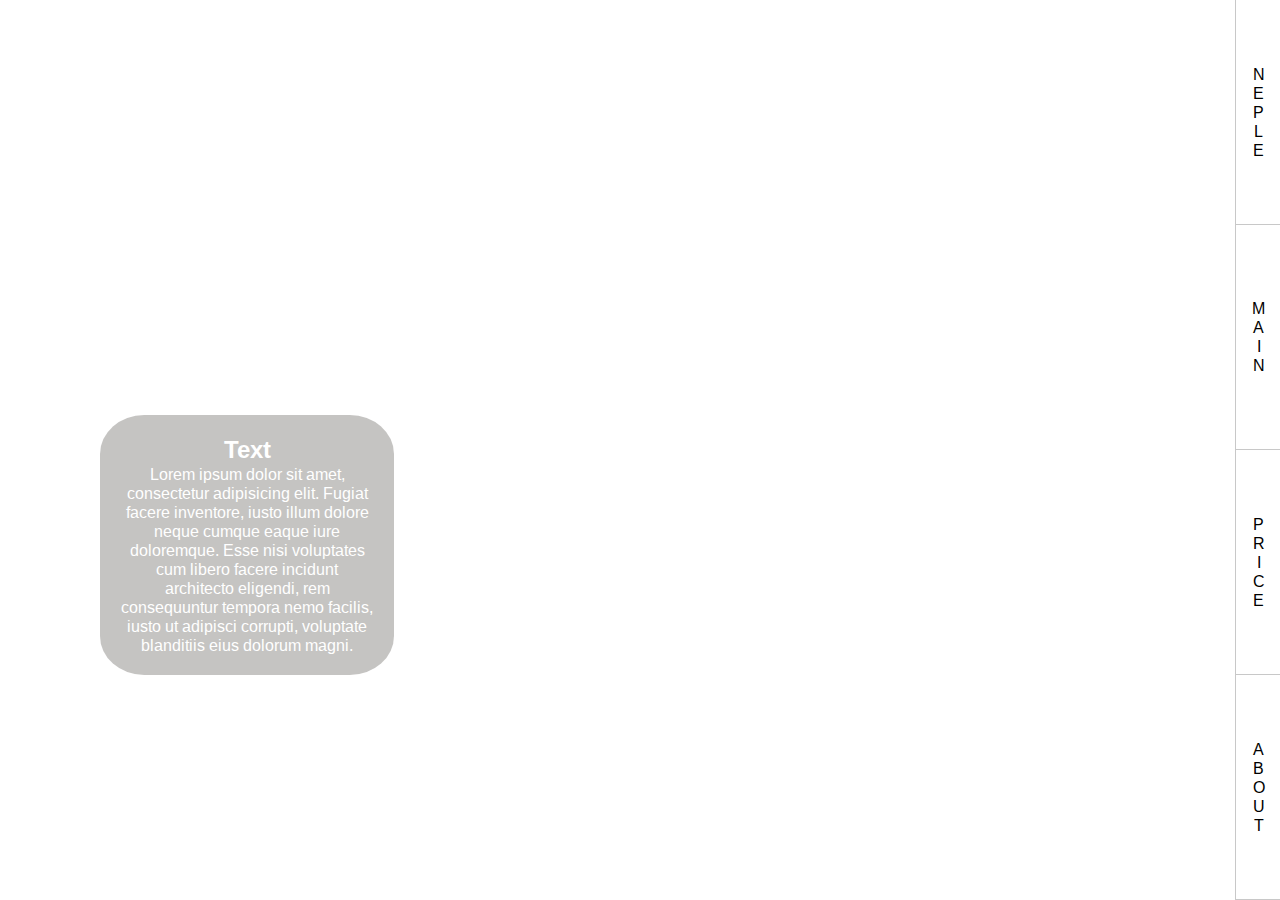
==== Project2/Index.html @ f53f277a "Add files via upload" ====
<!DOCTYPE html>
<html lang="ru">
<head>
	<meta charset="UTF-8">
	<title>Neple</title>
	<link rel="stylesheet" type="text/css" href="css/style.css">
	<link href="https://fonts.googleapis.com/css?family=Arimo:400,700,700i&display=swap" rel="stylesheet">
</head>
<body>
	<section class="sections">
		<div class="neple">
			<div class="textContainer">
				<h2>Text</h2>
				Lorem ipsum dolor sit amet, consectetur adipisicing elit. Fugiat facere inventore, iusto illum dolore neque cumque eaque iure doloremque. Esse nisi voluptates cum libero facere incidunt architecto eligendi, rem consequuntur tempora nemo facilis, iusto ut adipisci corrupti, voluptate blanditiis eius dolorum magni.
			</div>
		</div>
		<div class="main hide">
			<div class="galeryText">
				<br>
				<h1>Galery</h1>
				<br>
				<p>Lorem ipsum dolor sit amet, consectetur adipisicing elit. Exercitationem inventore consectetur quod officiis aperiam reiciendis praesentium nesciunt velit, maiores, illum soluta corporis. Quas repellendus, reprehenderit doloremque voluptas id quasi ullam tempore, saepe magni impedit consequuntur et eaque vero veritatis error temporibus quis qui? Beatae quas ea provident, vero officiis temporibus tempore reprehenderit odit totam necessitatibus, mollitia officia iure ab dicta vitae animi delectus similique? Adipisci fugit dolor dolorem, nemo ut?</p>
				<br>
			</div>
			<div class="galery">
				<div class="firstline">
					<img src="img/1.jpg" alt="" class="photo">
					<img src="img/2.jpg" alt="" class="photo">
					<img src="img/3.webp" alt="" class="photo">
					<img src="img/4.jpg" alt="" class="photo">
					<img src="img/5.webp" alt="" class="photo">
					<img src="img/6.jpg" alt="" class="photo">
					<img src="img/7.jpg" alt="" class="photo">
					<img src="img/8.jpg" alt="" class="photo">
				</div>
				<div class="secondline">
					<img src="img/10.jpg" alt="" class="photo">
					<img src="img/8.jpg" alt="" class="photo">
					<img src="img/6.jpg" alt="" class="photo">
					<img src="img/3.webp" alt="" class="photo">
					<img src="img/2.jpg" alt="" class="photo">
					<img src="img/8.jpg" alt="" class="photo">
					<img src="img/9.jpg" alt="" class="photo">
					<img src="img/10.jpg" alt="" class="photo">
				</div>
			</div>
			<div id="scroll_bar">
				<input type="range" value = '0' class = 'horizontalScrollBar'>
			</div>
		</div>
		<div class="price hide">
			<div class="prices_column">
				<div class="price_description">
					<h2>MINIMAL: 10000</h2>
					<br>
					Lorem ipsum dolor sit amet, 
					consectetur adipisicing elit. 
					Molestiae cupiditate veniam, nisi 
					fugiat saepe velit nihil beatae vel, odio maiores doloribus.
				</div>
				<div class="price_description">
					<h2>STANDART: 30000</h2>
					<br>
					Lorem ipsum dolor sit amet, 
					consectetur adipisicing elit. 
					Molestiae cupiditate veniam, nisi 
					fugiat saepe velit nihil beatae vel, odio maiores doloribus.
				</div>		
			</div>
			<hr>
			<div class="prices_column">
				<div class="price_description">
					<h2>MINIMAL: 15000</h2>
					<br>
					Lorem ipsum dolor sit amet, 
					consectetur adipisicing elit. 
					Molestiae cupiditate veniam, nisi 
					fugiat saepe velit nihil beatae vel, odio maiores doloribus.
				</div>
				<div class="price_description">
					<h2>PREMIUM: 45000</h2>
					<br>
					Lorem ipsum dolor sit amet, 
					consectetur adipisicing elit. 
					Molestiae cupiditate veniam, nisi 
					fugiat saepe velit nihil beatae vel, odio maiores doloribus.
				</div>				
			</div>
		</div>
		<div class="about hide">
			<h1>Text here</h1>
			<br>
			Lorem ipsum dolor sit amet, consectetur adipisicing elit. Dignissimos, qui, deleniti. Laudantium omnis ipsum nemo dolorum harum similique praesentium, nulla minus! Praesentium dolorem ullam officiis libero odio quo amet harum soluta enim! Provident illum deleniti est, possimus. Inventore iste, optio facere perferendis, ipsum ad rem. Cumque quibusdam saepe autem, repellendus inventore aspernatur ut reprehenderit dolore impedit ducimus libero quis consequatur veritatis nihil facere. Sint repellendus, aperiam in quisquam culpa quae sequi excepturi possimus, expedita temporibus, voluptates sit odit, tempora! Eum laboriosam voluptates nesciunt? Et ad ullam harum ratione eius, ex quaerat beatae, facere minus similique, in tenetur perferendis? Facilis, animi voluptatibus rerum, at odio quam nulla iure nihil quod soluta tempora necessitatibus exercitationem debitis? Tempore cum, consectetur quasi aperiam. Voluptates non saepe, tempora, perspiciatis error optio inventore, distinctio blanditiis nulla aperiam iste aut reprehenderit cupiditate unde voluptas labore, facere adipisci! Necessitatibus nihil sed praesentium expedita harum delectus amet culpa voluptates laboriosam beatae autem, in enim eius accusantium similique molestias ut, laudantium dolorem reprehenderit nobis placeat, sunt ad. Laboriosam repellat at cupiditate, neque magnam quaerat ducimus! Dolore molestiae laborum doloremque, aspernatur qui ad saepe eius pariatur velit magnam sequi quo nesciunt cum libero iusto totam, deserunt illo placeat nihil debitis dolorum.
		</div>
	</section>
	<nav>
		<div class = "pages"> 
			<div class="line"></div>
			<div><p>N</p><p>E</p><p>P</p><p>L</p><p>E</p></div>
		</div>
		<div class = "pages"> 
			<div class="line"></div>
			<div><p>M</p><p>A</p><p>I</p><p>N</p></div>
		</div>
		<div class = "pages"> 
			<div class="line"></div>
			<div><p>P</p><p>R</p><p>I</p><p>C</p><p>E</p></div> 
		</div>
		<div class = "pages"> 
			<div class="line"></div>
			<div><p>A</p><p>B</p><p>O</p><p>U</p><p>T</p></div>
		</div>
	</nav>
	<script type="text/javascript" src="js/script.js"></script>
</body>
</html>
---- Project2/css/style.css ----
*{
	font-family: 'Arimo', sans-serif;
	padding: 0;
	margin: 0;
	box-sizing: border-box;
}
body
{
	display: flex;
	width: 100vw;
	overflow-x: hidden;
}
nav
{
	position: fixed;
	display: flex;
	flex-direction: column;
	justify-content: center;
	height: 100vh;
	width: 45px;
	right: 0;
	background: #fff;

}
.pages
{
	display: flex;
	justify-content: center;
	align-items: center;
	text-align: center;
	padding-right: 10px;
	height: 25%;
	border-bottom: 1px solid #c8c8c8;
	border-left: 1px solid #c8c8c8;
	cursor: pointer;
}
.line
{
	height: 0%;
	margin-right: 10px;
	width: 1px;
	border-radius: 80%;
	background: radial-gradient(#000, #fff);
	transition: 200ms;
}

.pages:hover .line
{
	height: 90%;
}
.neple
{
	height: 100vh;
	width: 100vw;
	background:  url(../img/neplebg.png) no-repeat center top / cover;;
}
.textContainer
{
	position: absolute;
	display: flex;
	flex-direction: column;
	align-items: center;
	text-align: center;
	bottom: 25vh;
	padding: 20px;
	width: 23vw;
	height: auto;
	margin-left: 100px;
	background-color: rgba(158, 157, 153, .6);
	border-radius: 15%;
	overflow: hidden;
	color: #fff;
}

.price{
	display: flex;
	justify-content: center;
	align-items: center;
	margin: 0 auto;
	height: 100vh;
	width: 100vw;

}
.prices_column{
	display: flex;
	flex-direction: column;
	align-items: center;
	text-align: center;
}
.price_description{
	height: auto;
	width: 20vw;
	text-align: center;
	padding: 20px;
}
hr{
	width: 46vh;
	transform: rotate(90deg);
	height: 2px;
	background-color: #000;
	border: 0;
}
.main
{
	display: flex;
	flex-direction: column;
	text-align: center;
}
.main p{
	margin: 0 100px;
}
.galery{
	display: flex;
	flex-direction: column;
	text-align: center;
	position: absolute;
	bottom: 0;
}
.galeryText{
	height: 20vh;
	width: 100vw;
	padding-top: 20px;
}
.photo{
	height: 40vh;
	width: auto;
	cursor: pointer;
}

.about{
	text-align: center;
	margin: 160px 100px;
}

.hide{
	display: none;
}
.firstline, .secondline{
	display: flex;
}

.fullScreenPhotoDiv{
	width: 100vw;
	height: 100vh;
	position: fixed;
	background-color: rgba(0, 0, 0, .6);
	z-index: 40;
	cursor: pointer;
}

.fullScreenPhoto{
	margin: 0 auto;
	height: 100%;
	width: auto;
	cursor: pointer;
}
.exit{
	padding: 0;
	height: 40px;
	width: 40px;
	text-align: center;
	position: absolute;
	top: 0;
	right: 40px;
	font-size: 45px;
	color: #000;
	cursor: pointer;
	opacity: 0.2;
}

.exit:hover{
    opacity: 1;
}
#scroll_bar{
	height: 30px;
	width: 100vw;
	position: absolute;
	bottom: 5px;
	padding-right: 45px;
}
.horizontalScrollBar{
	margin: 0 auto;
	-webkit-appearance: none;
	-moz-appearance: none;
	height: 10px;
	width: 90%;
	border-radius: 30px;
	background-color: rgba(0, 0, 0, .6);
	outline: none;
}
.horizontalScrollBar::-webkit-slider-thumb{
	-webkit-appearance: none;
	height: 10px;
	width: 5%;
	border-radius: 30px;
	background-color: #717272;
}
.horizontalScrollBar::-moz-slider-thumb{
	-moz-appearance: none;
	height: 10px;
	width: 5%;
	border-radius: 30px;
	background-color: #717272;
}
.horizontalScrollBar::-ms-slider-thumb{
	-ms-appearance: none;
	height: 10px;
	width: 5%;
	border-radius: 30px;
	background-color: #717272;
}
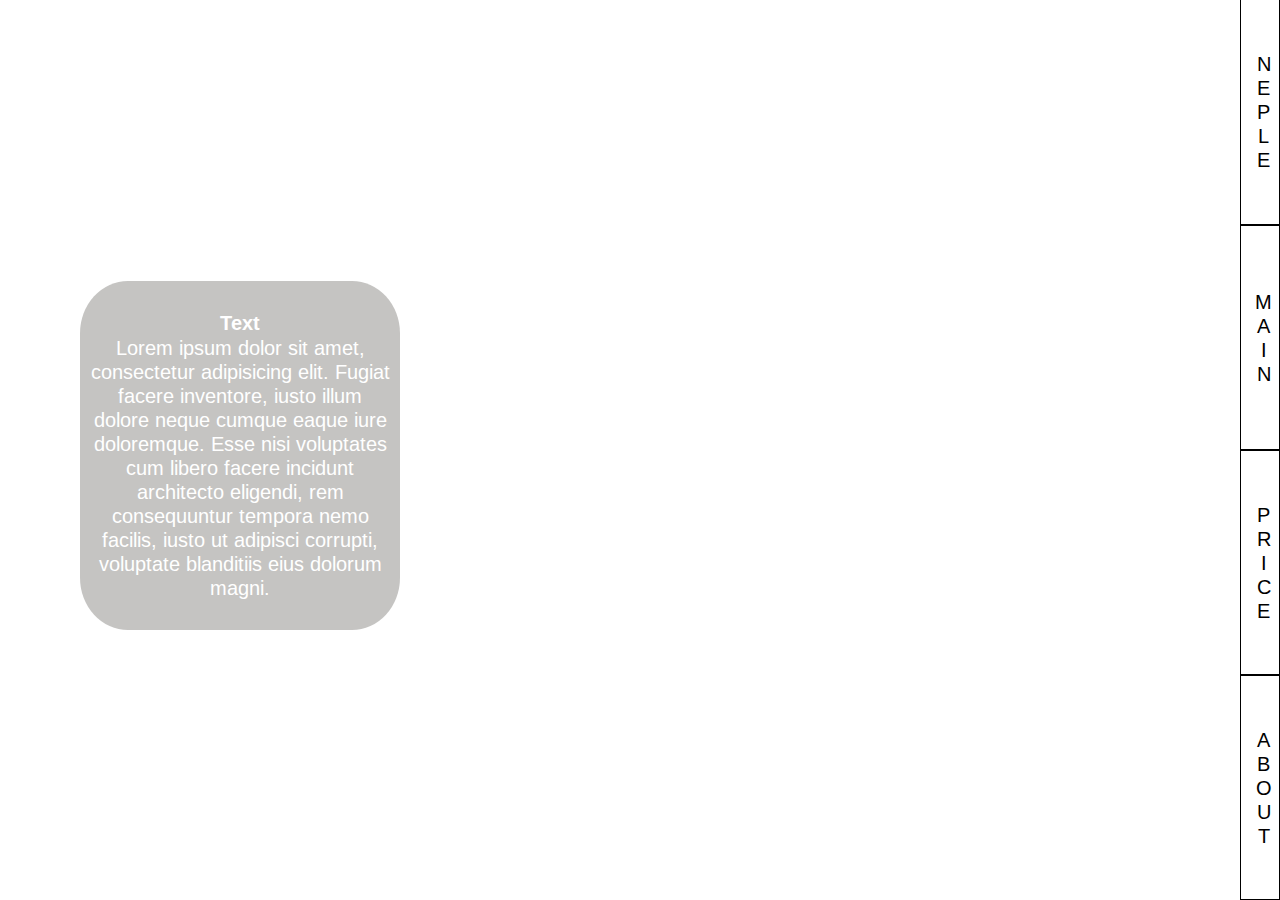
==== commit 0a13cf67: "Add files via upload" ====
--- a/Project2/Index.html
+++ b/Project2/Index.html
@@ -7,110 +7,35 @@
 	<link href="https://fonts.googleapis.com/css?family=Arimo:400,700,700i&display=swap" rel="stylesheet">
 </head>
 <body>
-	<section class="sections">
-		<div class="neple">
-			<div class="textContainer">
+		<nav>
+			<div class = "menu"> 
+				<div class="underline"></div>
+				<div><p>N</p><p>E</p><p>P</p><p>L</p><p>E</p></div>
+			</div>
+			<div class = "menu"> 
+				<div class="underline"></div>
+				<div><p>M</p><p>A</p><p>I</p><p>N</p></div>
+			</div>
+			<div class = "menu"> 
+				<div class="underline"></div>
+				<div><p>P</p><p>R</p><p>I</p><p>C</p><p>E</p></div> 
+			</div>
+			<div class = "menu"> 
+				<div class="underline"></div>
+				<div><p>A</p><p>B</p><p>O</p><p>U</p><p>T</p></div>
+			</div>
+		</nav>
+
+		<div class="neple page">
+			<div class="text_container">
 				<h2>Text</h2>
 				Lorem ipsum dolor sit amet, consectetur adipisicing elit. Fugiat facere inventore, iusto illum dolore neque cumque eaque iure doloremque. Esse nisi voluptates cum libero facere incidunt architecto eligendi, rem consequuntur tempora nemo facilis, iusto ut adipisci corrupti, voluptate blanditiis eius dolorum magni.
 			</div>
 		</div>
-		<div class="main hide">
-			<div class="galeryText">
-				<br>
-				<h1>Galery</h1>
-				<br>
-				<p>Lorem ipsum dolor sit amet, consectetur adipisicing elit. Exercitationem inventore consectetur quod officiis aperiam reiciendis praesentium nesciunt velit, maiores, illum soluta corporis. Quas repellendus, reprehenderit doloremque voluptas id quasi ullam tempore, saepe magni impedit consequuntur et eaque vero veritatis error temporibus quis qui? Beatae quas ea provident, vero officiis temporibus tempore reprehenderit odit totam necessitatibus, mollitia officia iure ab dicta vitae animi delectus similique? Adipisci fugit dolor dolorem, nemo ut?</p>
-				<br>
-			</div>
-			<div class="galery">
-				<div class="firstline">
-					<img src="img/1.jpg" alt="" class="photo">
-					<img src="img/2.jpg" alt="" class="photo">
-					<img src="img/3.webp" alt="" class="photo">
-					<img src="img/4.jpg" alt="" class="photo">
-					<img src="img/5.webp" alt="" class="photo">
-					<img src="img/6.jpg" alt="" class="photo">
-					<img src="img/7.jpg" alt="" class="photo">
-					<img src="img/8.jpg" alt="" class="photo">
-				</div>
-				<div class="secondline">
-					<img src="img/10.jpg" alt="" class="photo">
-					<img src="img/8.jpg" alt="" class="photo">
-					<img src="img/6.jpg" alt="" class="photo">
-					<img src="img/3.webp" alt="" class="photo">
-					<img src="img/2.jpg" alt="" class="photo">
-					<img src="img/8.jpg" alt="" class="photo">
-					<img src="img/9.jpg" alt="" class="photo">
-					<img src="img/10.jpg" alt="" class="photo">
-				</div>
-			</div>
-			<div id="scroll_bar">
-				<input type="range" value = '0' class = 'horizontalScrollBar'>
-			</div>
-		</div>
-		<div class="price hide">
-			<div class="prices_column">
-				<div class="price_description">
-					<h2>MINIMAL: 10000</h2>
-					<br>
-					Lorem ipsum dolor sit amet, 
-					consectetur adipisicing elit. 
-					Molestiae cupiditate veniam, nisi 
-					fugiat saepe velit nihil beatae vel, odio maiores doloribus.
-				</div>
-				<div class="price_description">
-					<h2>STANDART: 30000</h2>
-					<br>
-					Lorem ipsum dolor sit amet, 
-					consectetur adipisicing elit. 
-					Molestiae cupiditate veniam, nisi 
-					fugiat saepe velit nihil beatae vel, odio maiores doloribus.
-				</div>		
-			</div>
-			<hr>
-			<div class="prices_column">
-				<div class="price_description">
-					<h2>MINIMAL: 15000</h2>
-					<br>
-					Lorem ipsum dolor sit amet, 
-					consectetur adipisicing elit. 
-					Molestiae cupiditate veniam, nisi 
-					fugiat saepe velit nihil beatae vel, odio maiores doloribus.
-				</div>
-				<div class="price_description">
-					<h2>PREMIUM: 45000</h2>
-					<br>
-					Lorem ipsum dolor sit amet, 
-					consectetur adipisicing elit. 
-					Molestiae cupiditate veniam, nisi 
-					fugiat saepe velit nihil beatae vel, odio maiores doloribus.
-				</div>				
-			</div>
-		</div>
-		<div class="about hide">
-			<h1>Text here</h1>
-			<br>
-			Lorem ipsum dolor sit amet, consectetur adipisicing elit. Dignissimos, qui, deleniti. Laudantium omnis ipsum nemo dolorum harum similique praesentium, nulla minus! Praesentium dolorem ullam officiis libero odio quo amet harum soluta enim! Provident illum deleniti est, possimus. Inventore iste, optio facere perferendis, ipsum ad rem. Cumque quibusdam saepe autem, repellendus inventore aspernatur ut reprehenderit dolore impedit ducimus libero quis consequatur veritatis nihil facere. Sint repellendus, aperiam in quisquam culpa quae sequi excepturi possimus, expedita temporibus, voluptates sit odit, tempora! Eum laboriosam voluptates nesciunt? Et ad ullam harum ratione eius, ex quaerat beatae, facere minus similique, in tenetur perferendis? Facilis, animi voluptatibus rerum, at odio quam nulla iure nihil quod soluta tempora necessitatibus exercitationem debitis? Tempore cum, consectetur quasi aperiam. Voluptates non saepe, tempora, perspiciatis error optio inventore, distinctio blanditiis nulla aperiam iste aut reprehenderit cupiditate unde voluptas labore, facere adipisci! Necessitatibus nihil sed praesentium expedita harum delectus amet culpa voluptates laboriosam beatae autem, in enim eius accusantium similique molestias ut, laudantium dolorem reprehenderit nobis placeat, sunt ad. Laboriosam repellat at cupiditate, neque magnam quaerat ducimus! Dolore molestiae laborum doloremque, aspernatur qui ad saepe eius pariatur velit magnam sequi quo nesciunt cum libero iusto totam, deserunt illo placeat nihil debitis dolorum.
-		</div>
-	</section>
-	<nav>
-		<div class = "pages"> 
-			<div class="line"></div>
-			<div><p>N</p><p>E</p><p>P</p><p>L</p><p>E</p></div>
-		</div>
-		<div class = "pages"> 
-			<div class="line"></div>
-			<div><p>M</p><p>A</p><p>I</p><p>N</p></div>
-		</div>
-		<div class = "pages"> 
-			<div class="line"></div>
-			<div><p>P</p><p>R</p><p>I</p><p>C</p><p>E</p></div> 
-		</div>
-		<div class = "pages"> 
-			<div class="line"></div>
-			<div><p>A</p><p>B</p><p>O</p><p>U</p><p>T</p></div>
-		</div>
-	</nav>
+		<div class="main page hide"></div>
+		<div class="price page hide"></div>
+		<div class="about page hide"></div>
+
 	<script type="text/javascript" src="js/script.js"></script>
 </body>
 </html>--- a/Project2/css/style.css
+++ b/Project2/css/style.css
@@ -3,209 +3,67 @@
 	padding: 0;
 	margin: 0;
 	box-sizing: border-box;
+	font-size: 2.2vh;
 }
-body
-{
-	display: flex;
-	width: 100vw;
-	overflow-x: hidden;
+.hide{
+	display: none;
 }
-nav
-{
+/*Стилизация блока меню*/
+nav{
+	height: 100vh;
 	position: fixed;
-	display: flex;
-	flex-direction: column;
-	justify-content: center;
-	height: 100vh;
-	width: 45px;
 	right: 0;
-	background: #fff;
-
 }
-.pages
-{
+.menu{
+	height: 25%;
+	width: 40px;
 	display: flex;
 	justify-content: center;
 	align-items: center;
 	text-align: center;
-	padding-right: 10px;
-	height: 25%;
-	border-bottom: 1px solid #c8c8c8;
-	border-left: 1px solid #c8c8c8;
+	border: 1px solid #000;
+	background-color: #fff;
 	cursor: pointer;
+	font-size: 90%;
 }
-.line
-{
+
+.menu:first-child{
+	border-top: 0px;
+}
+
+.underline{
 	height: 0%;
-	margin-right: 10px;
-	width: 1px;
-	border-radius: 80%;
+	width: 2px;
+	margin-right: 5px;
 	background: radial-gradient(#000, #fff);
+	border-radius: 50%;
 	transition: 200ms;
 }
 
-.pages:hover .line
+.menu:hover .underline
 {
 	height: 90%;
 }
-.neple
-{
+
+/*Стилизация блока NEPLE*/
+.neple{
+	background:  url(../img/neplebg.png) no-repeat center top / cover;
 	height: 100vh;
-	width: 100vw;
-	background:  url(../img/neplebg.png) no-repeat center top / cover;;
 }
-.textContainer
-{
-	position: absolute;
+
+.text_container{
 	display: flex;
 	flex-direction: column;
 	align-items: center;
 	text-align: center;
-	bottom: 25vh;
-	padding: 20px;
-	width: 23vw;
+	position: absolute;
+	bottom: 30%;
+	padding: 30px 10px;
+	width: 25%;
+	min-height: 30%;
 	height: auto;
-	margin-left: 100px;
+	margin-left: 80px;
 	background-color: rgba(158, 157, 153, .6);
 	border-radius: 15%;
-	overflow: hidden;
 	color: #fff;
-}
-
-.price{
-	display: flex;
-	justify-content: center;
-	align-items: center;
-	margin: 0 auto;
-	height: 100vh;
-	width: 100vw;
-
-}
-.prices_column{
-	display: flex;
-	flex-direction: column;
-	align-items: center;
-	text-align: center;
-}
-.price_description{
-	height: auto;
-	width: 20vw;
-	text-align: center;
-	padding: 20px;
-}
-hr{
-	width: 46vh;
-	transform: rotate(90deg);
-	height: 2px;
-	background-color: #000;
-	border: 0;
-}
-.main
-{
-	display: flex;
-	flex-direction: column;
-	text-align: center;
-}
-.main p{
-	margin: 0 100px;
-}
-.galery{
-	display: flex;
-	flex-direction: column;
-	text-align: center;
-	position: absolute;
-	bottom: 0;
-}
-.galeryText{
-	height: 20vh;
-	width: 100vw;
-	padding-top: 20px;
-}
-.photo{
-	height: 40vh;
-	width: auto;
-	cursor: pointer;
-}
-
-.about{
-	text-align: center;
-	margin: 160px 100px;
-}
-
-.hide{
-	display: none;
-}
-.firstline, .secondline{
-	display: flex;
-}
-
-.fullScreenPhotoDiv{
-	width: 100vw;
-	height: 100vh;
-	position: fixed;
-	background-color: rgba(0, 0, 0, .6);
-	z-index: 40;
-	cursor: pointer;
-}
-
-.fullScreenPhoto{
-	margin: 0 auto;
-	height: 100%;
-	width: auto;
-	cursor: pointer;
-}
-.exit{
-	padding: 0;
-	height: 40px;
-	width: 40px;
-	text-align: center;
-	position: absolute;
-	top: 0;
-	right: 40px;
-	font-size: 45px;
-	color: #000;
-	cursor: pointer;
-	opacity: 0.2;
-}
-
-.exit:hover{
-    opacity: 1;
-}
-#scroll_bar{
-	height: 30px;
-	width: 100vw;
-	position: absolute;
-	bottom: 5px;
-	padding-right: 45px;
-}
-.horizontalScrollBar{
-	margin: 0 auto;
-	-webkit-appearance: none;
-	-moz-appearance: none;
-	height: 10px;
-	width: 90%;
-	border-radius: 30px;
-	background-color: rgba(0, 0, 0, .6);
-	outline: none;
-}
-.horizontalScrollBar::-webkit-slider-thumb{
-	-webkit-appearance: none;
-	height: 10px;
-	width: 5%;
-	border-radius: 30px;
-	background-color: #717272;
-}
-.horizontalScrollBar::-moz-slider-thumb{
-	-moz-appearance: none;
-	height: 10px;
-	width: 5%;
-	border-radius: 30px;
-	background-color: #717272;
-}
-.horizontalScrollBar::-ms-slider-thumb{
-	-ms-appearance: none;
-	height: 10px;
-	width: 5%;
-	border-radius: 30px;
-	background-color: #717272;
 }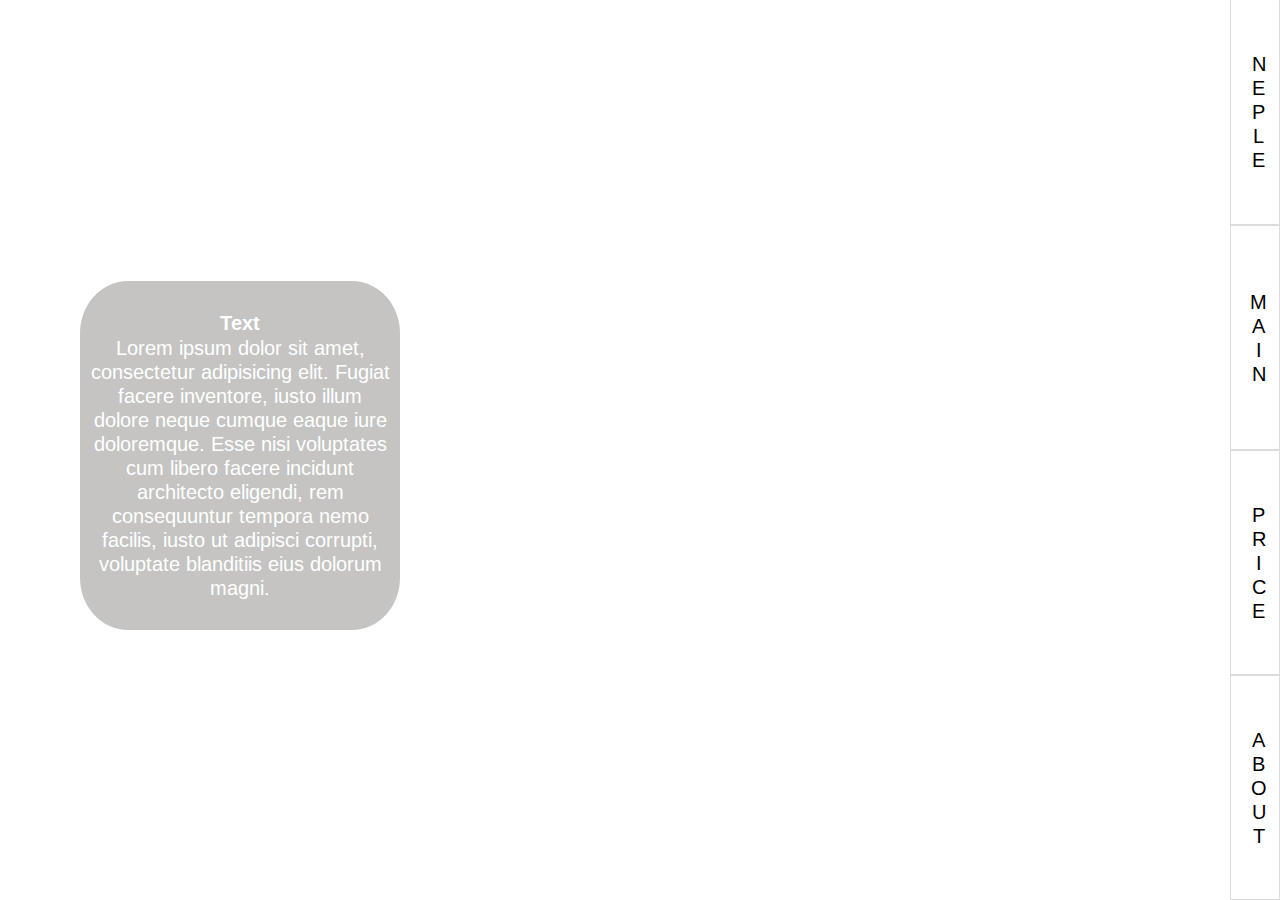
==== commit ec52df60: "Add files via upload" ====
--- a/Project2/Index.html
+++ b/Project2/Index.html
@@ -32,7 +32,15 @@
 				Lorem ipsum dolor sit amet, consectetur adipisicing elit. Fugiat facere inventore, iusto illum dolore neque cumque eaque iure doloremque. Esse nisi voluptates cum libero facere incidunt architecto eligendi, rem consequuntur tempora nemo facilis, iusto ut adipisci corrupti, voluptate blanditiis eius dolorum magni.
 			</div>
 		</div>
-		<div class="main page hide"></div>
+		<div class="main page hide">
+			<div class="galeryText hide">
+				<br class = "hide">
+				<h1 class = "hide">Galery</h1>
+				<br class = "hide">
+				<p class = "hide">Lorem ipsum dolor sit amet, consectetur adipisicing elit. Exercitationem inventore consectetur quod officiis aperiam reiciendis praesentium nesciunt velit, maiores, illum soluta corporis. Quas repellendus, reprehenderit doloremque voluptas id quasi ullam tempore, saepe magni impedit consequuntur et eaque vero veritatis error temporibus quis qui? Beatae quas ea provident, vero officiis temporibus tempore reprehenderit odit totam necessitatibus, mollitia officia iure ab dicta vitae animi delectus similique? Adipisci fugit dolor dolorem, nemo ut?</p>
+				<br class = "hide">
+			</div>
+		</div>
 		<div class="price page hide"></div>
 		<div class="about page hide"></div>
 
--- a/Project2/css/style.css
+++ b/Project2/css/style.css
@@ -16,12 +16,12 @@
 }
 .menu{
 	height: 25%;
-	width: 40px;
+	width: 50px;
 	display: flex;
 	justify-content: center;
 	align-items: center;
 	text-align: center;
-	border: 1px solid #000;
+	border: 1px solid #DCDCDC;
 	background-color: #fff;
 	cursor: pointer;
 	font-size: 90%;
@@ -66,4 +66,19 @@
 	background-color: rgba(158, 157, 153, .6);
 	border-radius: 15%;
 	color: #fff;
+}
+
+@media screen and (min-width:600px) and (max-width:1040px){
+	.menu{
+		width: 60px;
+	}
+	.neple{
+		display: flex;
+		justify-content: center;
+		align-items: center;
+	}
+	.text_container{
+		width: 60%;
+		margin-left: -30px;
+	}
 }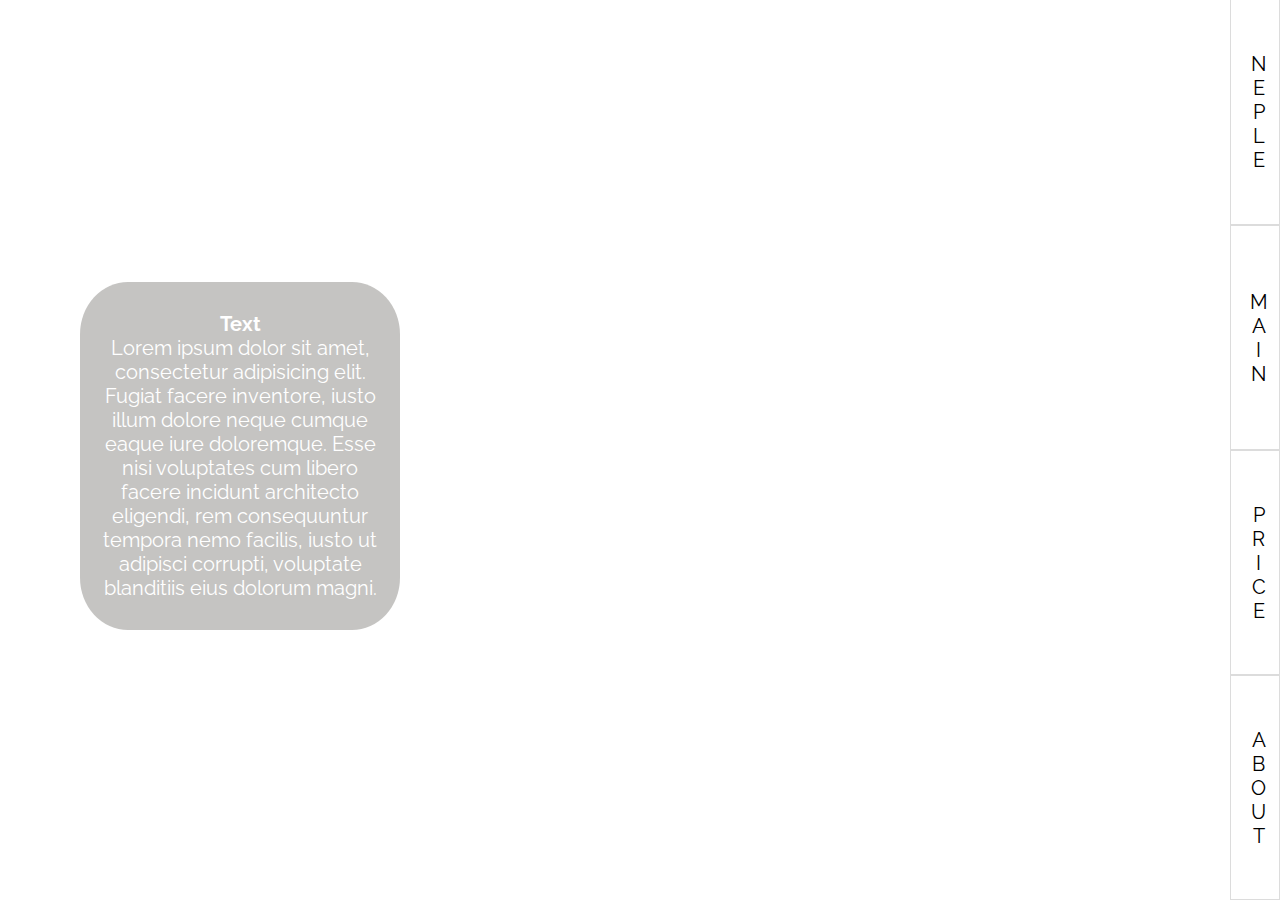
==== commit 0ea10be3: "Update Index.html" ====
--- a/Project2/Index.html
+++ b/Project2/Index.html
@@ -2,9 +2,10 @@
 <html lang="ru">
 <head>
 	<meta charset="UTF-8">
+	<meta name="viewport" content="width=device-width">
 	<title>Neple</title>
 	<link rel="stylesheet" type="text/css" href="css/style.css">
-	<link href="https://fonts.googleapis.com/css?family=Arimo:400,700,700i&display=swap" rel="stylesheet">
+	<link href="https://fonts.googleapis.com/css?family=Raleway:300&display=swap" rel="stylesheet">
 </head>
 <body>
 		<nav>
@@ -33,17 +34,84 @@
 			</div>
 		</div>
 		<div class="main page hide">
-			<div class="galeryText hide">
+			<div class="galery_text hide">
 				<br class = "hide">
 				<h1 class = "hide">Galery</h1>
 				<br class = "hide">
 				<p class = "hide">Lorem ipsum dolor sit amet, consectetur adipisicing elit. Exercitationem inventore consectetur quod officiis aperiam reiciendis praesentium nesciunt velit, maiores, illum soluta corporis. Quas repellendus, reprehenderit doloremque voluptas id quasi ullam tempore, saepe magni impedit consequuntur et eaque vero veritatis error temporibus quis qui? Beatae quas ea provident, vero officiis temporibus tempore reprehenderit odit totam necessitatibus, mollitia officia iure ab dicta vitae animi delectus similique? Adipisci fugit dolor dolorem, nemo ut?</p>
 				<br class = "hide">
 			</div>
+			<div class="galery hide">
+				<div class="photo_line hide">
+					<img src="img/1.jpg" alt="" class="photo hide">
+					<img src="img/2.jpg" alt="" class="photo hide">
+					<img src="img/3.webp" alt="" class="photo hide">
+					<img src="img/4.jpg" alt="" class="photo hide">
+					<img src="img/5.webp" alt="" class="photo hide">
+					<img src="img/6.jpg" alt="" class="photo hide">
+					<img src="img/7.jpg" alt="" class="photo hide">
+					<img src="img/8.jpg" alt="" class="photo hide">
+				</div>
+				<div class="photo_line hide">
+					<img src="img/10.jpg" alt="" class="photo hide">
+					<img src="img/8.jpg" alt="" class="photo hide">
+					<img src="img/6.jpg" alt="" class="photo hide">
+					<img src="img/3.webp" alt="" class="photo hide">
+					<img src="img/2.jpg" alt="" class="photo hide">
+					<img src="img/8.jpg" alt="" class="photo hide">
+					<img src="img/9.jpg" alt="" class="photo hide">
+					<img src="img/10.jpg" alt="" class="photo hide">
+				</div>
+				<div id="scroll_bar" class ="hide">
+					<input type="range" value = '0' min = "-50" max = "50"class = 'horizontalScrollBar hide'>
+				</div>
+			</div>
 		</div>
-		<div class="price page hide"></div>
-		<div class="about page hide"></div>
 
+		<div class="price hide page">
+			<div class="prices_column">
+				<div class="price_description">
+					<h2>MINIMAL: 10000</h2>
+					<br>
+					Lorem ipsum dolor sit amet, 
+					consectetur adipisicing elit. 
+					Molestiae cupiditate veniam, nisi 
+					fugiat saepe velit nihil beatae vel, odio maiores doloribus.
+				</div>
+				<div class="price_description">
+					<h2>STANDART: 30000</h2>
+					<br>
+					Lorem ipsum dolor sit amet, 
+					consectetur adipisicing elit. 
+					Molestiae cupiditate veniam, nisi 
+					fugiat saepe velit nihil beatae vel, odio maiores doloribus.
+				</div>		
+			</div>
+			<hr>
+			<div class="prices_column">
+				<div class="price_description">
+					<h2>MINIMAL: 15000</h2>
+					<br>
+					Lorem ipsum dolor sit amet, 
+					consectetur adipisicing elit. 
+					Molestiae cupiditate veniam, nisi 
+					fugiat saepe velit nihil beatae vel, odio maiores doloribus.
+				</div>
+				<div class="price_description">
+					<h2>PREMIUM: 45000</h2>
+					<br>
+					Lorem ipsum dolor sit amet, 
+					consectetur adipisicing elit. 
+					Molestiae cupiditate veniam, nisi 
+					fugiat saepe velit nihil beatae vel, odio maiores doloribus.
+				</div>				
+			</div>
+		</div>
+		<div class="about hide page">
+			<h1>Text here</h1>
+			<br>
+			Lorem ipsum dolor sit amet, consectetur adipisicing elit. Dignissimos, qui, deleniti. Laudantium omnis ipsum nemo dolorum harum similique praesentium, nulla minus! Praesentium dolorem ullam officiis libero odio quo amet harum soluta enim! Provident illum deleniti est, possimus. Inventore iste, optio facere perferendis, ipsum ad rem. Cumque quibusdam saepe autem, repellendus inventore aspernatur ut reprehenderit dolore impedit ducimus libero quis consequatur veritatis nihil facere. Sint repellendus, aperiam in quisquam culpa quae sequi excepturi possimus, expedita temporibus, voluptates sit odit, tempora! Eum laboriosam voluptates nesciunt? Et ad ullam harum ratione eius, ex quaerat beatae, facere minus similique, in tenetur perferendis? Facilis, animi voluptatibus rerum, at odio quam nulla iure nihil quod soluta tempora necessitatibus exercitationem debitis? Tempore cum, consectetur quasi aperiam. Voluptates non saepe, tempora, perspiciatis error optio inventore, distinctio blanditiis nulla aperiam iste aut reprehenderit cupiditate unde voluptas labore, facere adipisci! Necessitatibus nihil sed praesentium expedita harum delectus amet culpa voluptates laboriosam beatae autem, in enim eius accusantium similique molestias ut, laudantium dolorem reprehenderit nobis placeat, sunt ad. Laboriosam repellat at cupiditate, neque magnam quaerat ducimus! Dolore molestiae laborum doloremque, aspernatur qui ad saepe eius pariatur velit magnam sequi quo nesciunt cum libero iusto totam, deserunt illo placeat nihil debitis dolorum.
+		</div>
 	<script type="text/javascript" src="js/script.js"></script>
 </body>
-</html>+</html>
--- a/Project2/css/style.css
+++ b/Project2/css/style.css
@@ -1,12 +1,9 @@
 *{
-	font-family: 'Arimo', sans-serif;
+	font-family: 'Raleway', sans-serif;
 	padding: 0;
 	margin: 0;
 	box-sizing: border-box;
 	font-size: 2.2vh;
-}
-.hide{
-	display: none;
 }
 /*Стилизация блока меню*/
 nav{
@@ -68,6 +65,186 @@
 	color: #fff;
 }
 
+/*Стилизация main*/
+
+.main{
+	display: flex;
+	flex-direction: column;
+	align-items: center;
+	text-align: center;
+	height: 100vh;
+}
+/*Галерея в main*/
+.galery_text{
+	width: 90%;
+	height: 20vh;
+	margin-left: -50px;
+
+}
+.galery{
+	width: 100%;
+}
+.photo{
+	height: 40vh;
+	width: auto;
+}
+.photo_line{
+	display: flex;
+	justify-content: center;
+	overflow: hidden;
+}
+/*Блок price*/
+.price{
+	display: flex;
+	align-items: center;
+	justify-content: center;
+	text-align: center;
+	height: 100vh;
+}
+.prices_column{
+	display: flex;
+	justify-content: center;
+	align-items: center;
+	flex-direction: column;
+	margin-left: -50px;
+	width: 30%
+}
+.price_description{
+	height: 25%;
+	width: 90%;
+	padding: 30px;
+	justify-content: center;
+	text-align: center;
+}
+hr{
+	height: 40%;
+	width: 4px;
+	border: 0;
+	background: #000;
+	margin: 0 50px 0px 0;
+}
+/*About*/
+.about{
+	display: flex;
+	margin: 0 auto;
+	padding-top: 30px;
+	align-items: center;
+	flex-direction: column;	
+	text-align: center;
+	width: 80%;
+	height: 100vh;
+}
+
+
+
+
+/*Увеличение картинки при клике*/
+.fullScreenPhotoDiv{	
+	width: 100vw;
+	height: 100vh;
+	display: flex;
+	align-items: center;
+	justify-content: center;
+	position: absolute;
+	background: rgba(0,0,0,0.7);
+}
+.fullScreenPhoto{
+	height: 90vh;
+	width: auto;
+}
+.fullScreenPhotoMobile{
+	height: auto;
+	width: 100vw;
+}
+.exit{
+	padding: 0;
+	height: 40px;
+	width: 40px;
+	text-align: center;
+	position: absolute;
+	top: 0;
+	right: 40px;
+	font-size: 45px;
+	color: #000;
+	cursor: pointer;
+	opacity: 0.2;
+}
+.exit:hover{
+	opacity: 1;
+}
+
+
+
+
+
+
+
+/*Сролл*/
+#scroll_bar{
+	margin-top: -28px;
+}
+.horizontalScrollBar{
+	margin: 0 auto;
+	-webkit-appearance: none;
+	-moz-appearance: none;
+	height: 10px;
+	width: 90vw;
+	margin-left: -50px;
+	border-radius: 30px;
+	background-color: rgba(0, 0, 0, .6);
+	outline: none;
+}
+.horizontalScrollBar::-webkit-slider-thumb{
+	-webkit-appearance: none;
+	height: 10px;
+	width: 5%;
+	border-radius: 30px;
+	background-color: #717272;
+}
+.horizontalScrollBar::-moz-slider-thumb{
+	-moz-appearance: none;
+	height: 10px;
+	width: 5%;
+	border-radius: 30px;
+	background-color: #717272;
+}
+.horizontalScrollBar::-ms-slider-thumb{
+	-ms-appearance: none;
+	height: 10px;
+	width: 5%;
+	border-radius: 30px;
+	background-color: #717272;
+}
+
+
+
+
+
+
+
+
+
+
+
+
+
+
+
+
+
+
+
+
+
+
+
+
+
+.hide{
+	display: none;
+	height: 0;
+}
+
 @media screen and (min-width:600px) and (max-width:1040px){
 	.menu{
 		width: 60px;
@@ -79,6 +256,62 @@
 	}
 	.text_container{
 		width: 60%;
-		margin-left: -30px;
-	}
-}+		margin-left: -60px;
+	}
+	.prices_column{
+		width: 60%
+	}
+	.price_description{
+		height: 25%;
+		width: 90%;
+		padding: 30px;
+		justify-content: center;
+		text-align: center;
+	}
+	hr{
+		height: 40%;
+		width: 4px;
+		border: 0;
+		background: #000;
+		margin: 0 50px 0px 0;
+	}
+	.hide{
+		display: none;
+		height: 0;
+	}
+}
+
+@media screen and (max-width:599px){
+	.galery_text{
+		padding: 0 10px;
+	}
+	.menu{
+		width: 40px;
+	}
+	.neple{
+		display: flex;
+		justify-content: center;
+		align-items: center;
+	}
+	.text_container{
+		width: 80%;
+		margin-left: -20px;
+	}
+	.price{
+		flex-direction: column;
+	}
+	.price_description{
+		width: 90vw;
+		height: auto;
+	}
+	hr{
+		display: none;
+	}
+	.hide{
+		display: none;
+		height: 0;
+	}
+	.about{
+		padding-right: 20px;
+	}
+}
